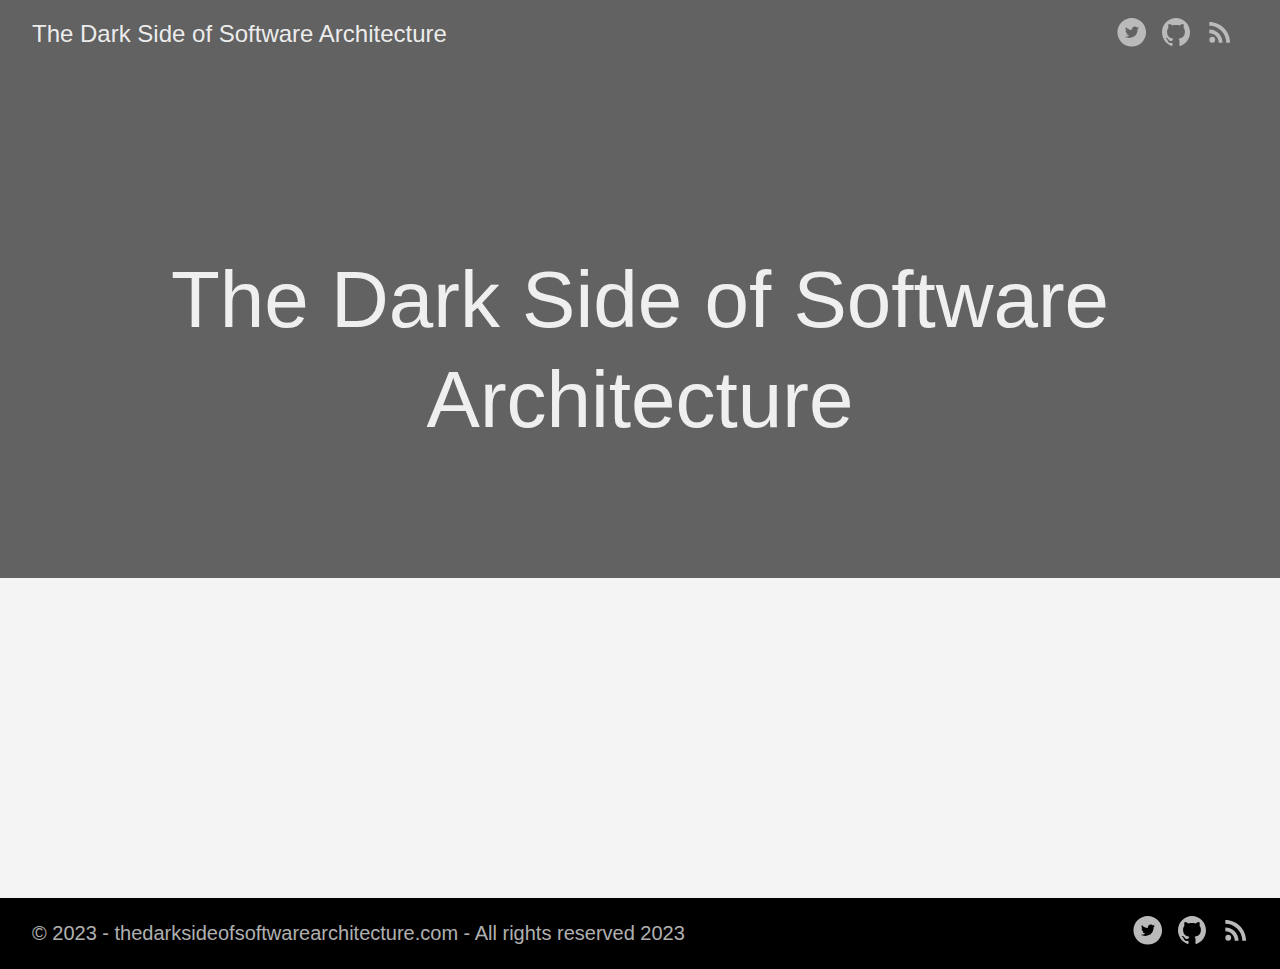
==== index.html @ fb48ea48 "Automated deployment from commit https://github.com/dssoftwarearch/blog/commit/c43af217dde00f04ebc39" ====
<!doctype html><html lang=es-es><head><meta charset=utf-8><meta http-equiv=x-ua-compatible content="IE=edge,chrome=1"><title>The Dark Side of Software Architecture | The Dark Side of Software Architecture</title><meta name=viewport content="width=device-width,minimum-scale=1"><meta name=description content="Programación, arquitectura, patrones, buenas prácticas"><meta name=generator content="Hugo 0.114.0"><meta name=robots content="index, follow"><link rel=stylesheet href=/ananke/css/main.min.7e797c8b274438413e8fc30b66cf216a79c42befa734e3f563a21765c388e6e8.css><link rel="shortcut icon" href=/images/favicon.png type=image/x-icon><link href=/index.xml rel=alternate type=application/rss+xml title="The Dark Side of Software Architecture"><link href=/index.xml rel=feed type=application/rss+xml title="The Dark Side of Software Architecture"><meta property="og:title" content="The Dark Side of Software Architecture"><meta property="og:description" content="Programación, arquitectura, patrones, buenas prácticas"><meta property="og:type" content="website"><meta property="og:url" content="https://thedarksideofsoftwarearchitecture.com/"><meta itemprop=name content="The Dark Side of Software Architecture"><meta itemprop=description content="Programación, arquitectura, patrones, buenas prácticas"><meta name=twitter:card content="summary"><meta name=twitter:title content="The Dark Side of Software Architecture"><meta name=twitter:description content="Programación, arquitectura, patrones, buenas prácticas"><script async src="https://www.googletagmanager.com/gtag/js?id=G-VMGPB595W4"></script>
<script>var doNotTrack=!1;if(!doNotTrack){window.dataLayer=window.dataLayer||[];function gtag(){dataLayer.push(arguments)}gtag("js",new Date),gtag("config","G-VMGPB595W4",{anonymize_ip:!1})}</script></head><body class="ma0 avenir bg-near-white production"><header class="cover bg-top" style=background-image:url(https://thedarksideofsoftwarearchitecture.com/images/hero.png)><div class=bg-black-60><nav class="pv3 ph3 ph4-ns" role=navigation><div class="flex-l justify-between items-center center"><a href=/ class="f3 fw2 hover-white no-underline white-90 dib">The Dark Side of Software Architecture</a><div class="flex-l items-center"><div class=ananke-socials><a href=https://twitter.com/DSSoftwareArch target=_blank rel=noopener class="twitter ananke-social-link link-transition stackoverflow link dib z-999 pt3 pt0-l mr1" title="Twitter link" aria-label="follow on Twitter——Opens in a new window"><span class=icon><svg style="enable-background:new 0 0 67 67" viewBox="0 0 67 67" xmlns="http://www.w3.org/2000/svg" xmlns:xlink="http://www.w3.org/1999/xlink"><path d="M37.167 22.283c-2.619.953-4.274 3.411-4.086 6.101l.063 1.038-1.048-.127c-3.813-.487-7.145-2.139-9.974-4.915l-1.383-1.377-.356 1.017c-.754 2.267-.272 4.661 1.299 6.271.838.89.649 1.017-.796.487-.503-.169-.943-.296-.985-.233-.146.149.356 2.076.754 2.839.545 1.06 1.655 2.097 2.871 2.712l1.027.487-1.215.021c-1.173.0-1.215.021-1.089.467.419 1.377 2.074 2.839 3.918 3.475l1.299.444-1.131.678c-1.676.976-3.646 1.526-5.616 1.568C19.775 43.256 19 43.341 19 43.405c0 .211 2.557 1.397 4.044 1.864 4.463 1.377 9.765.783 13.746-1.568 2.829-1.673 5.657-5 6.978-8.221.713-1.716 1.425-4.851 1.425-6.354.0-.975.063-1.102 1.236-2.267.692-.678 1.341-1.419 1.467-1.631.21-.403.188-.403-.88-.043-1.781.636-2.033.551-1.152-.402.649-.678 1.425-1.907 1.425-2.267.0-.063-.314.042-.671.233-.377.212-1.215.53-1.844.72l-1.131.361-1.027-.7c-.566-.381-1.361-.805-1.781-.932C39.766 21.902 38.131 21.944 37.167 22.283zM33 64C16.432 64 3 50.569 3 34S16.432 4 33 4s30 13.431 30 30S49.568 64 33 64z" style="fill-rule:evenodd;clip-rule:evenodd"/></svg></span><span class=new-window><svg height="8" style="enable-background:new 0 0 1000 1000" viewBox="0 0 1e3 1e3" xmlns="http://www.w3.org/2000/svg" xmlns:xlink="http://www.w3.org/1999/xlink"><path d="M598 128h298v298h-86V274L392 692l-60-60 418-418H598v-86zM810 810V512h86v298c0 46-40 86-86 86H214c-48 0-86-40-86-86V214c0-46 38-86 86-86h298v86H214v596h596z" style="fill-rule:evenodd;clip-rule:evenodd"/></svg></span></a><a href=https://github.com/dssoftwarearch target=_blank rel=noopener class="github ananke-social-link link-transition stackoverflow link dib z-999 pt3 pt0-l mr1" title="GitHub link" aria-label="follow on GitHub——Opens in a new window"><span class=icon><svg style="enable-background:new 0 0 512 512" viewBox="0 0 512 512" xmlns="http://www.w3.org/2000/svg" xmlns:xlink="http://www.w3.org/1999/xlink"><path d="M256 32C132.3 32 32 134.8 32 261.7c0 101.5 64.2 187.5 153.2 217.9 11.2 2.1 15.3-5 15.3-11.1.0-5.5-.2-19.9-.3-39.1-62.3 13.9-75.5-30.8-75.5-30.8-10.2-26.5-24.9-33.6-24.9-33.6-20.3-14.3 1.5-14 1.5-14 22.5 1.6 34.3 23.7 34.3 23.7 20 35.1 52.4 25 65.2 19.1 2-14.8 7.8-25 14.2-30.7-49.7-5.8-102-25.5-102-113.5.0-25.1 8.7-45.6 23-61.6-2.3-5.8-10-29.2 2.2-60.8.0.0 18.8-6.2 61.6 23.5 17.9-5.1 37-7.6 56.1-7.7 19 .1 38.2 2.6 56.1 7.7 42.8-29.7 61.5-23.5 61.5-23.5 12.2 31.6 4.5 55 2.2 60.8 14.3 16.1 23 36.6 23 61.6.0 88.2-52.4 107.6-102.3 113.3 8 7.1 15.2 21.1 15.2 42.5.0 30.7-.3 55.5-.3 63 0 6.1 4 13.3 15.4 11C415.9 449.1 480 363.1 480 261.7 480 134.8 379.7 32 256 32z"/></svg></span><span class=new-window><svg height="8" style="enable-background:new 0 0 1000 1000" viewBox="0 0 1e3 1e3" xmlns="http://www.w3.org/2000/svg" xmlns:xlink="http://www.w3.org/1999/xlink"><path d="M598 128h298v298h-86V274L392 692l-60-60 418-418H598v-86zM810 810V512h86v298c0 46-40 86-86 86H214c-48 0-86-40-86-86V214c0-46 38-86 86-86h298v86H214v596h596z" style="fill-rule:evenodd;clip-rule:evenodd"/></svg></span></a><a href=/index.xml target=_blank rel=noopener class="rss ananke-social-link link-transition stackoverflow link dib z-999 pt3 pt0-l mr1" title="RSS link" aria-label="follow on RSS——Opens in a new window"><span class=icon><svg xmlns="http://www.w3.org/2000/svg" viewBox="0 0 24 24"><circle cx="6.18" cy="17.82" r="2.18"/><path id="scale" d="M4 4.44v2.83c7.03.0 12.73 5.7 12.73 12.73h2.83c0-8.59-6.97-15.56-15.56-15.56zm0 5.66v2.83c3.9.0 7.07 3.17 7.07 7.07h2.83c0-5.47-4.43-9.9-9.9-9.9z"/></svg></span><span class=new-window><svg height="8" style="enable-background:new 0 0 1000 1000" viewBox="0 0 1e3 1e3" xmlns="http://www.w3.org/2000/svg" xmlns:xlink="http://www.w3.org/1999/xlink"><path d="M598 128h298v298h-86V274L392 692l-60-60 418-418H598v-86zM810 810V512h86v298c0 46-40 86-86 86H214c-48 0-86-40-86-86V214c0-46 38-86 86-86h298v86H214v596h596z" style="fill-rule:evenodd;clip-rule:evenodd"/></svg></span></a></div></div></div></nav><div class="tc-l pv4 pv6-l ph3 ph4-ns"><h1 class="f2 f-subheadline-l fw2 white-90 mb0 lh-title">The Dark Side of Software Architecture</h1></div></div></header><main class=pb7 role=main><article class="cf ph3 ph5-l pv3 pv4-l f4 tc-l center measure-wide lh-copy mid-gray"></article></main><footer class="bg-black bottom-0 w-100 pa3" role=contentinfo><div class="flex justify-between"><a class="f4 fw4 hover-white no-underline white-70 dn dib-ns pv2 ph3" href=https://thedarksideofsoftwarearchitecture.com/>&copy; 2023 - thedarksideofsoftwarearchitecture.com - All rights reserved 2023</a><div><div class=ananke-socials><a href=https://twitter.com/DSSoftwareArch target=_blank rel=noopener class="twitter ananke-social-link link-transition stackoverflow link dib z-999 pt3 pt0-l mr1" title="Twitter link" aria-label="follow on Twitter——Opens in a new window"><span class=icon><svg style="enable-background:new 0 0 67 67" viewBox="0 0 67 67" xmlns="http://www.w3.org/2000/svg" xmlns:xlink="http://www.w3.org/1999/xlink"><path d="M37.167 22.283c-2.619.953-4.274 3.411-4.086 6.101l.063 1.038-1.048-.127c-3.813-.487-7.145-2.139-9.974-4.915l-1.383-1.377-.356 1.017c-.754 2.267-.272 4.661 1.299 6.271.838.89.649 1.017-.796.487-.503-.169-.943-.296-.985-.233-.146.149.356 2.076.754 2.839.545 1.06 1.655 2.097 2.871 2.712l1.027.487-1.215.021c-1.173.0-1.215.021-1.089.467.419 1.377 2.074 2.839 3.918 3.475l1.299.444-1.131.678c-1.676.976-3.646 1.526-5.616 1.568C19.775 43.256 19 43.341 19 43.405c0 .211 2.557 1.397 4.044 1.864 4.463 1.377 9.765.783 13.746-1.568 2.829-1.673 5.657-5 6.978-8.221.713-1.716 1.425-4.851 1.425-6.354.0-.975.063-1.102 1.236-2.267.692-.678 1.341-1.419 1.467-1.631.21-.403.188-.403-.88-.043-1.781.636-2.033.551-1.152-.402.649-.678 1.425-1.907 1.425-2.267.0-.063-.314.042-.671.233-.377.212-1.215.53-1.844.72l-1.131.361-1.027-.7c-.566-.381-1.361-.805-1.781-.932C39.766 21.902 38.131 21.944 37.167 22.283zM33 64C16.432 64 3 50.569 3 34S16.432 4 33 4s30 13.431 30 30S49.568 64 33 64z" style="fill-rule:evenodd;clip-rule:evenodd"/></svg></span><span class=new-window><svg height="8" style="enable-background:new 0 0 1000 1000" viewBox="0 0 1e3 1e3" xmlns="http://www.w3.org/2000/svg" xmlns:xlink="http://www.w3.org/1999/xlink"><path d="M598 128h298v298h-86V274L392 692l-60-60 418-418H598v-86zM810 810V512h86v298c0 46-40 86-86 86H214c-48 0-86-40-86-86V214c0-46 38-86 86-86h298v86H214v596h596z" style="fill-rule:evenodd;clip-rule:evenodd"/></svg></span></a><a href=https://github.com/dssoftwarearch target=_blank rel=noopener class="github ananke-social-link link-transition stackoverflow link dib z-999 pt3 pt0-l mr1" title="GitHub link" aria-label="follow on GitHub——Opens in a new window"><span class=icon><svg style="enable-background:new 0 0 512 512" viewBox="0 0 512 512" xmlns="http://www.w3.org/2000/svg" xmlns:xlink="http://www.w3.org/1999/xlink"><path d="M256 32C132.3 32 32 134.8 32 261.7c0 101.5 64.2 187.5 153.2 217.9 11.2 2.1 15.3-5 15.3-11.1.0-5.5-.2-19.9-.3-39.1-62.3 13.9-75.5-30.8-75.5-30.8-10.2-26.5-24.9-33.6-24.9-33.6-20.3-14.3 1.5-14 1.5-14 22.5 1.6 34.3 23.7 34.3 23.7 20 35.1 52.4 25 65.2 19.1 2-14.8 7.8-25 14.2-30.7-49.7-5.8-102-25.5-102-113.5.0-25.1 8.7-45.6 23-61.6-2.3-5.8-10-29.2 2.2-60.8.0.0 18.8-6.2 61.6 23.5 17.9-5.1 37-7.6 56.1-7.7 19 .1 38.2 2.6 56.1 7.7 42.8-29.7 61.5-23.5 61.5-23.5 12.2 31.6 4.5 55 2.2 60.8 14.3 16.1 23 36.6 23 61.6.0 88.2-52.4 107.6-102.3 113.3 8 7.1 15.2 21.1 15.2 42.5.0 30.7-.3 55.5-.3 63 0 6.1 4 13.3 15.4 11C415.9 449.1 480 363.1 480 261.7 480 134.8 379.7 32 256 32z"/></svg></span><span class=new-window><svg height="8" style="enable-background:new 0 0 1000 1000" viewBox="0 0 1e3 1e3" xmlns="http://www.w3.org/2000/svg" xmlns:xlink="http://www.w3.org/1999/xlink"><path d="M598 128h298v298h-86V274L392 692l-60-60 418-418H598v-86zM810 810V512h86v298c0 46-40 86-86 86H214c-48 0-86-40-86-86V214c0-46 38-86 86-86h298v86H214v596h596z" style="fill-rule:evenodd;clip-rule:evenodd"/></svg></span></a><a href=/index.xml target=_blank rel=noopener class="rss ananke-social-link link-transition stackoverflow link dib z-999 pt3 pt0-l mr1" title="RSS link" aria-label="follow on RSS——Opens in a new window"><span class=icon><svg xmlns="http://www.w3.org/2000/svg" viewBox="0 0 24 24"><circle cx="6.18" cy="17.82" r="2.18"/><path id="scale" d="M4 4.44v2.83c7.03.0 12.73 5.7 12.73 12.73h2.83c0-8.59-6.97-15.56-15.56-15.56zm0 5.66v2.83c3.9.0 7.07 3.17 7.07 7.07h2.83c0-5.47-4.43-9.9-9.9-9.9z"/></svg></span><span class=new-window><svg height="8" style="enable-background:new 0 0 1000 1000" viewBox="0 0 1e3 1e3" xmlns="http://www.w3.org/2000/svg" xmlns:xlink="http://www.w3.org/1999/xlink"><path d="M598 128h298v298h-86V274L392 692l-60-60 418-418H598v-86zM810 810V512h86v298c0 46-40 86-86 86H214c-48 0-86-40-86-86V214c0-46 38-86 86-86h298v86H214v596h596z" style="fill-rule:evenodd;clip-rule:evenodd"/></svg></span></a></div></div></div></footer></body></html>
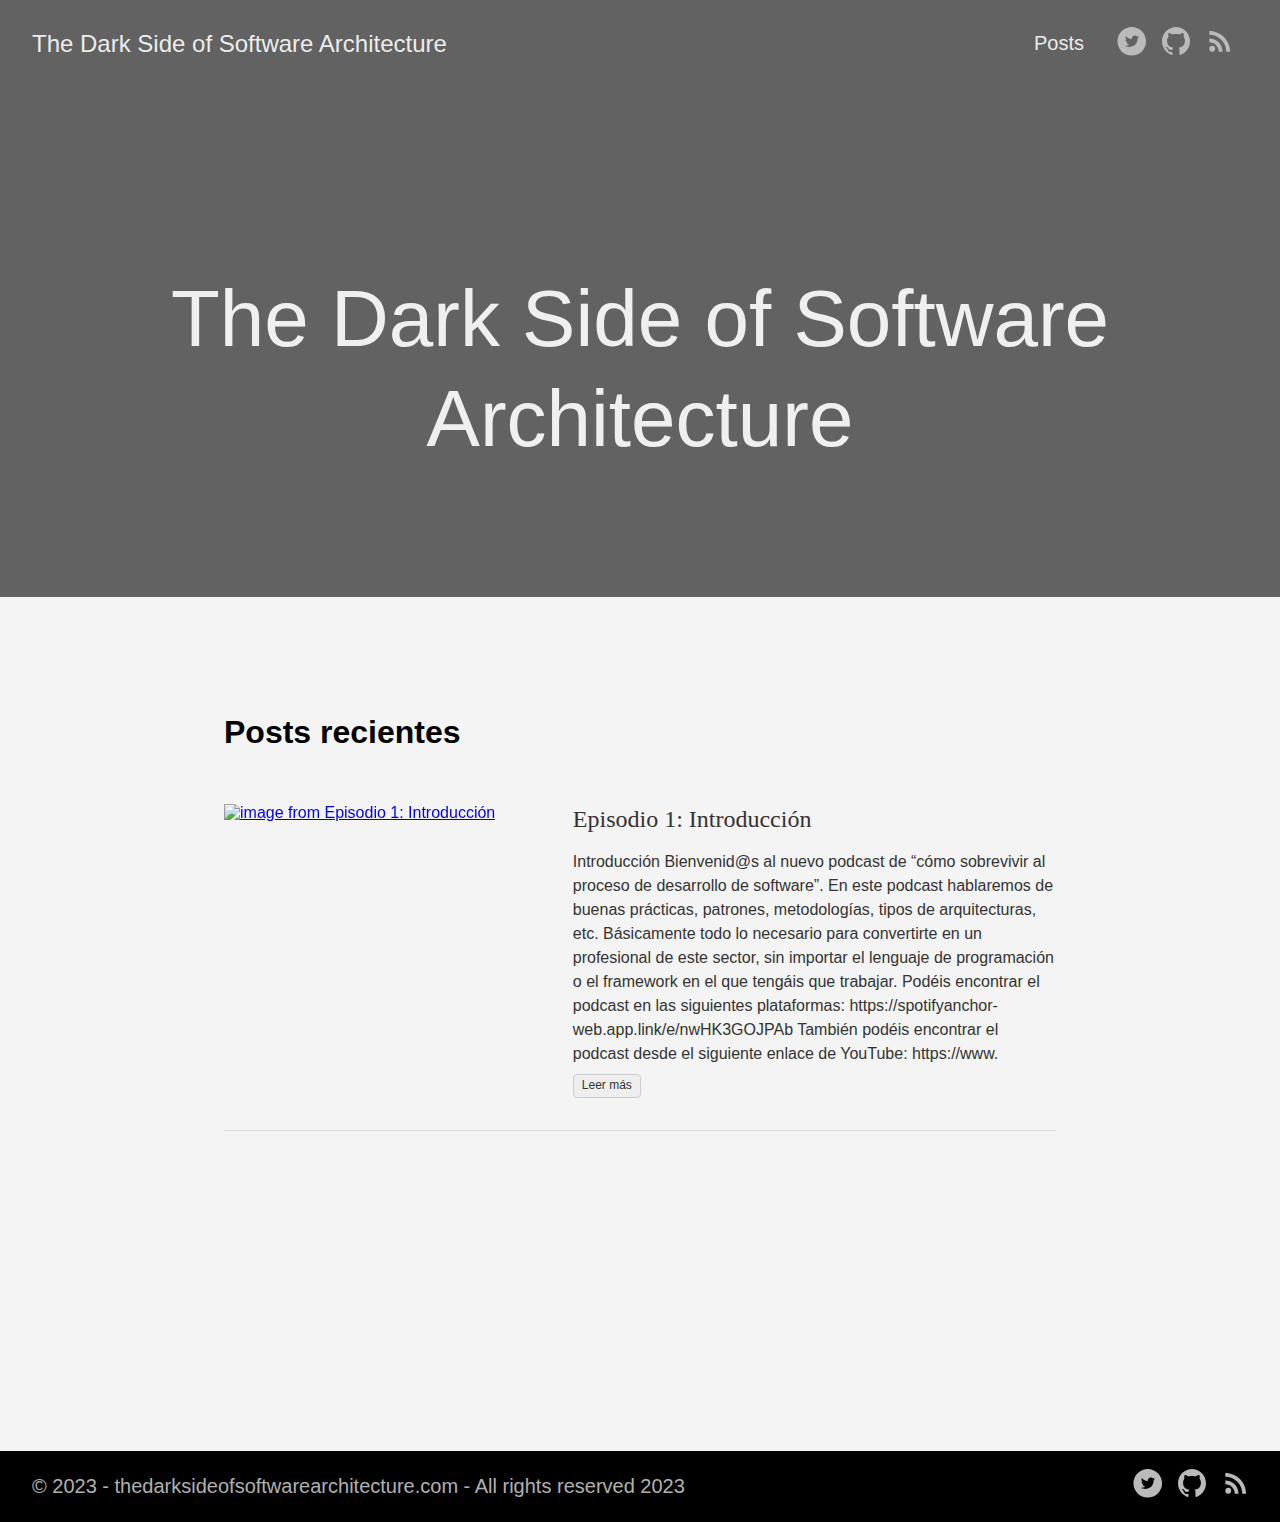
==== commit e003be47: "Automated deployment from commit https://github.com/dssoftwarearch/blog/commit/5a0dc8dbeec0d3102404c" ====
--- a/index.html
+++ b/index.html
@@ -1,2 +1,5 @@
 <!doctype html><html lang=es-es><head><meta charset=utf-8><meta http-equiv=x-ua-compatible content="IE=edge,chrome=1"><title>The Dark Side of Software Architecture | The Dark Side of Software Architecture</title><meta name=viewport content="width=device-width,minimum-scale=1"><meta name=description content="Programación, arquitectura, patrones, buenas prácticas"><meta name=generator content="Hugo 0.114.0"><meta name=robots content="index, follow"><link rel=stylesheet href=/ananke/css/main.min.7e797c8b274438413e8fc30b66cf216a79c42befa734e3f563a21765c388e6e8.css><link rel="shortcut icon" href=/images/favicon.png type=image/x-icon><link href=/index.xml rel=alternate type=application/rss+xml title="The Dark Side of Software Architecture"><link href=/index.xml rel=feed type=application/rss+xml title="The Dark Side of Software Architecture"><meta property="og:title" content="The Dark Side of Software Architecture"><meta property="og:description" content="Programación, arquitectura, patrones, buenas prácticas"><meta property="og:type" content="website"><meta property="og:url" content="https://thedarksideofsoftwarearchitecture.com/"><meta itemprop=name content="The Dark Side of Software Architecture"><meta itemprop=description content="Programación, arquitectura, patrones, buenas prácticas"><meta name=twitter:card content="summary"><meta name=twitter:title content="The Dark Side of Software Architecture"><meta name=twitter:description content="Programación, arquitectura, patrones, buenas prácticas"><script async src="https://www.googletagmanager.com/gtag/js?id=G-VMGPB595W4"></script>
-<script>var doNotTrack=!1;if(!doNotTrack){window.dataLayer=window.dataLayer||[];function gtag(){dataLayer.push(arguments)}gtag("js",new Date),gtag("config","G-VMGPB595W4",{anonymize_ip:!1})}</script></head><body class="ma0 avenir bg-near-white production"><header class="cover bg-top" style=background-image:url(https://thedarksideofsoftwarearchitecture.com/images/hero.png)><div class=bg-black-60><nav class="pv3 ph3 ph4-ns" role=navigation><div class="flex-l justify-between items-center center"><a href=/ class="f3 fw2 hover-white no-underline white-90 dib">The Dark Side of Software Architecture</a><div class="flex-l items-center"><div class=ananke-socials><a href=https://twitter.com/DSSoftwareArch target=_blank rel=noopener class="twitter ananke-social-link link-transition stackoverflow link dib z-999 pt3 pt0-l mr1" title="Twitter link" aria-label="follow on Twitter——Opens in a new window"><span class=icon><svg style="enable-background:new 0 0 67 67" viewBox="0 0 67 67" xmlns="http://www.w3.org/2000/svg" xmlns:xlink="http://www.w3.org/1999/xlink"><path d="M37.167 22.283c-2.619.953-4.274 3.411-4.086 6.101l.063 1.038-1.048-.127c-3.813-.487-7.145-2.139-9.974-4.915l-1.383-1.377-.356 1.017c-.754 2.267-.272 4.661 1.299 6.271.838.89.649 1.017-.796.487-.503-.169-.943-.296-.985-.233-.146.149.356 2.076.754 2.839.545 1.06 1.655 2.097 2.871 2.712l1.027.487-1.215.021c-1.173.0-1.215.021-1.089.467.419 1.377 2.074 2.839 3.918 3.475l1.299.444-1.131.678c-1.676.976-3.646 1.526-5.616 1.568C19.775 43.256 19 43.341 19 43.405c0 .211 2.557 1.397 4.044 1.864 4.463 1.377 9.765.783 13.746-1.568 2.829-1.673 5.657-5 6.978-8.221.713-1.716 1.425-4.851 1.425-6.354.0-.975.063-1.102 1.236-2.267.692-.678 1.341-1.419 1.467-1.631.21-.403.188-.403-.88-.043-1.781.636-2.033.551-1.152-.402.649-.678 1.425-1.907 1.425-2.267.0-.063-.314.042-.671.233-.377.212-1.215.53-1.844.72l-1.131.361-1.027-.7c-.566-.381-1.361-.805-1.781-.932C39.766 21.902 38.131 21.944 37.167 22.283zM33 64C16.432 64 3 50.569 3 34S16.432 4 33 4s30 13.431 30 30S49.568 64 33 64z" style="fill-rule:evenodd;clip-rule:evenodd"/></svg></span><span class=new-window><svg height="8" style="enable-background:new 0 0 1000 1000" viewBox="0 0 1e3 1e3" xmlns="http://www.w3.org/2000/svg" xmlns:xlink="http://www.w3.org/1999/xlink"><path d="M598 128h298v298h-86V274L392 692l-60-60 418-418H598v-86zM810 810V512h86v298c0 46-40 86-86 86H214c-48 0-86-40-86-86V214c0-46 38-86 86-86h298v86H214v596h596z" style="fill-rule:evenodd;clip-rule:evenodd"/></svg></span></a><a href=https://github.com/dssoftwarearch target=_blank rel=noopener class="github ananke-social-link link-transition stackoverflow link dib z-999 pt3 pt0-l mr1" title="GitHub link" aria-label="follow on GitHub——Opens in a new window"><span class=icon><svg style="enable-background:new 0 0 512 512" viewBox="0 0 512 512" xmlns="http://www.w3.org/2000/svg" xmlns:xlink="http://www.w3.org/1999/xlink"><path d="M256 32C132.3 32 32 134.8 32 261.7c0 101.5 64.2 187.5 153.2 217.9 11.2 2.1 15.3-5 15.3-11.1.0-5.5-.2-19.9-.3-39.1-62.3 13.9-75.5-30.8-75.5-30.8-10.2-26.5-24.9-33.6-24.9-33.6-20.3-14.3 1.5-14 1.5-14 22.5 1.6 34.3 23.7 34.3 23.7 20 35.1 52.4 25 65.2 19.1 2-14.8 7.8-25 14.2-30.7-49.7-5.8-102-25.5-102-113.5.0-25.1 8.7-45.6 23-61.6-2.3-5.8-10-29.2 2.2-60.8.0.0 18.8-6.2 61.6 23.5 17.9-5.1 37-7.6 56.1-7.7 19 .1 38.2 2.6 56.1 7.7 42.8-29.7 61.5-23.5 61.5-23.5 12.2 31.6 4.5 55 2.2 60.8 14.3 16.1 23 36.6 23 61.6.0 88.2-52.4 107.6-102.3 113.3 8 7.1 15.2 21.1 15.2 42.5.0 30.7-.3 55.5-.3 63 0 6.1 4 13.3 15.4 11C415.9 449.1 480 363.1 480 261.7 480 134.8 379.7 32 256 32z"/></svg></span><span class=new-window><svg height="8" style="enable-background:new 0 0 1000 1000" viewBox="0 0 1e3 1e3" xmlns="http://www.w3.org/2000/svg" xmlns:xlink="http://www.w3.org/1999/xlink"><path d="M598 128h298v298h-86V274L392 692l-60-60 418-418H598v-86zM810 810V512h86v298c0 46-40 86-86 86H214c-48 0-86-40-86-86V214c0-46 38-86 86-86h298v86H214v596h596z" style="fill-rule:evenodd;clip-rule:evenodd"/></svg></span></a><a href=/index.xml target=_blank rel=noopener class="rss ananke-social-link link-transition stackoverflow link dib z-999 pt3 pt0-l mr1" title="RSS link" aria-label="follow on RSS——Opens in a new window"><span class=icon><svg xmlns="http://www.w3.org/2000/svg" viewBox="0 0 24 24"><circle cx="6.18" cy="17.82" r="2.18"/><path id="scale" d="M4 4.44v2.83c7.03.0 12.73 5.7 12.73 12.73h2.83c0-8.59-6.97-15.56-15.56-15.56zm0 5.66v2.83c3.9.0 7.07 3.17 7.07 7.07h2.83c0-5.47-4.43-9.9-9.9-9.9z"/></svg></span><span class=new-window><svg height="8" style="enable-background:new 0 0 1000 1000" viewBox="0 0 1e3 1e3" xmlns="http://www.w3.org/2000/svg" xmlns:xlink="http://www.w3.org/1999/xlink"><path d="M598 128h298v298h-86V274L392 692l-60-60 418-418H598v-86zM810 810V512h86v298c0 46-40 86-86 86H214c-48 0-86-40-86-86V214c0-46 38-86 86-86h298v86H214v596h596z" style="fill-rule:evenodd;clip-rule:evenodd"/></svg></span></a></div></div></div></nav><div class="tc-l pv4 pv6-l ph3 ph4-ns"><h1 class="f2 f-subheadline-l fw2 white-90 mb0 lh-title">The Dark Side of Software Architecture</h1></div></div></header><main class=pb7 role=main><article class="cf ph3 ph5-l pv3 pv4-l f4 tc-l center measure-wide lh-copy mid-gray"></article></main><footer class="bg-black bottom-0 w-100 pa3" role=contentinfo><div class="flex justify-between"><a class="f4 fw4 hover-white no-underline white-70 dn dib-ns pv2 ph3" href=https://thedarksideofsoftwarearchitecture.com/>&copy; 2023 - thedarksideofsoftwarearchitecture.com - All rights reserved 2023</a><div><div class=ananke-socials><a href=https://twitter.com/DSSoftwareArch target=_blank rel=noopener class="twitter ananke-social-link link-transition stackoverflow link dib z-999 pt3 pt0-l mr1" title="Twitter link" aria-label="follow on Twitter——Opens in a new window"><span class=icon><svg style="enable-background:new 0 0 67 67" viewBox="0 0 67 67" xmlns="http://www.w3.org/2000/svg" xmlns:xlink="http://www.w3.org/1999/xlink"><path d="M37.167 22.283c-2.619.953-4.274 3.411-4.086 6.101l.063 1.038-1.048-.127c-3.813-.487-7.145-2.139-9.974-4.915l-1.383-1.377-.356 1.017c-.754 2.267-.272 4.661 1.299 6.271.838.89.649 1.017-.796.487-.503-.169-.943-.296-.985-.233-.146.149.356 2.076.754 2.839.545 1.06 1.655 2.097 2.871 2.712l1.027.487-1.215.021c-1.173.0-1.215.021-1.089.467.419 1.377 2.074 2.839 3.918 3.475l1.299.444-1.131.678c-1.676.976-3.646 1.526-5.616 1.568C19.775 43.256 19 43.341 19 43.405c0 .211 2.557 1.397 4.044 1.864 4.463 1.377 9.765.783 13.746-1.568 2.829-1.673 5.657-5 6.978-8.221.713-1.716 1.425-4.851 1.425-6.354.0-.975.063-1.102 1.236-2.267.692-.678 1.341-1.419 1.467-1.631.21-.403.188-.403-.88-.043-1.781.636-2.033.551-1.152-.402.649-.678 1.425-1.907 1.425-2.267.0-.063-.314.042-.671.233-.377.212-1.215.53-1.844.72l-1.131.361-1.027-.7c-.566-.381-1.361-.805-1.781-.932C39.766 21.902 38.131 21.944 37.167 22.283zM33 64C16.432 64 3 50.569 3 34S16.432 4 33 4s30 13.431 30 30S49.568 64 33 64z" style="fill-rule:evenodd;clip-rule:evenodd"/></svg></span><span class=new-window><svg height="8" style="enable-background:new 0 0 1000 1000" viewBox="0 0 1e3 1e3" xmlns="http://www.w3.org/2000/svg" xmlns:xlink="http://www.w3.org/1999/xlink"><path d="M598 128h298v298h-86V274L392 692l-60-60 418-418H598v-86zM810 810V512h86v298c0 46-40 86-86 86H214c-48 0-86-40-86-86V214c0-46 38-86 86-86h298v86H214v596h596z" style="fill-rule:evenodd;clip-rule:evenodd"/></svg></span></a><a href=https://github.com/dssoftwarearch target=_blank rel=noopener class="github ananke-social-link link-transition stackoverflow link dib z-999 pt3 pt0-l mr1" title="GitHub link" aria-label="follow on GitHub——Opens in a new window"><span class=icon><svg style="enable-background:new 0 0 512 512" viewBox="0 0 512 512" xmlns="http://www.w3.org/2000/svg" xmlns:xlink="http://www.w3.org/1999/xlink"><path d="M256 32C132.3 32 32 134.8 32 261.7c0 101.5 64.2 187.5 153.2 217.9 11.2 2.1 15.3-5 15.3-11.1.0-5.5-.2-19.9-.3-39.1-62.3 13.9-75.5-30.8-75.5-30.8-10.2-26.5-24.9-33.6-24.9-33.6-20.3-14.3 1.5-14 1.5-14 22.5 1.6 34.3 23.7 34.3 23.7 20 35.1 52.4 25 65.2 19.1 2-14.8 7.8-25 14.2-30.7-49.7-5.8-102-25.5-102-113.5.0-25.1 8.7-45.6 23-61.6-2.3-5.8-10-29.2 2.2-60.8.0.0 18.8-6.2 61.6 23.5 17.9-5.1 37-7.6 56.1-7.7 19 .1 38.2 2.6 56.1 7.7 42.8-29.7 61.5-23.5 61.5-23.5 12.2 31.6 4.5 55 2.2 60.8 14.3 16.1 23 36.6 23 61.6.0 88.2-52.4 107.6-102.3 113.3 8 7.1 15.2 21.1 15.2 42.5.0 30.7-.3 55.5-.3 63 0 6.1 4 13.3 15.4 11C415.9 449.1 480 363.1 480 261.7 480 134.8 379.7 32 256 32z"/></svg></span><span class=new-window><svg height="8" style="enable-background:new 0 0 1000 1000" viewBox="0 0 1e3 1e3" xmlns="http://www.w3.org/2000/svg" xmlns:xlink="http://www.w3.org/1999/xlink"><path d="M598 128h298v298h-86V274L392 692l-60-60 418-418H598v-86zM810 810V512h86v298c0 46-40 86-86 86H214c-48 0-86-40-86-86V214c0-46 38-86 86-86h298v86H214v596h596z" style="fill-rule:evenodd;clip-rule:evenodd"/></svg></span></a><a href=/index.xml target=_blank rel=noopener class="rss ananke-social-link link-transition stackoverflow link dib z-999 pt3 pt0-l mr1" title="RSS link" aria-label="follow on RSS——Opens in a new window"><span class=icon><svg xmlns="http://www.w3.org/2000/svg" viewBox="0 0 24 24"><circle cx="6.18" cy="17.82" r="2.18"/><path id="scale" d="M4 4.44v2.83c7.03.0 12.73 5.7 12.73 12.73h2.83c0-8.59-6.97-15.56-15.56-15.56zm0 5.66v2.83c3.9.0 7.07 3.17 7.07 7.07h2.83c0-5.47-4.43-9.9-9.9-9.9z"/></svg></span><span class=new-window><svg height="8" style="enable-background:new 0 0 1000 1000" viewBox="0 0 1e3 1e3" xmlns="http://www.w3.org/2000/svg" xmlns:xlink="http://www.w3.org/1999/xlink"><path d="M598 128h298v298h-86V274L392 692l-60-60 418-418H598v-86zM810 810V512h86v298c0 46-40 86-86 86H214c-48 0-86-40-86-86V214c0-46 38-86 86-86h298v86H214v596h596z" style="fill-rule:evenodd;clip-rule:evenodd"/></svg></span></a></div></div></div></footer></body></html>+<script>var doNotTrack=!1;if(!doNotTrack){window.dataLayer=window.dataLayer||[];function gtag(){dataLayer.push(arguments)}gtag("js",new Date),gtag("config","G-VMGPB595W4",{anonymize_ip:!1})}</script></head><body class="ma0 avenir bg-near-white production"><header class="cover bg-top" style=background-image:url(https://thedarksideofsoftwarearchitecture.com/images/hero.png)><div class=bg-black-60><nav class="pv3 ph3 ph4-ns" role=navigation><div class="flex-l justify-between items-center center"><a href=/ class="f3 fw2 hover-white no-underline white-90 dib">The Dark Side of Software Architecture</a><div class="flex-l items-center"><ul class="pl0 mr3"><li class="list f5 f4-ns fw4 dib pr3"><a class="hover-white no-underline white-90" href=/posts/ title="Posts pagina">Posts</a></li></ul><div class=ananke-socials><a href=https://twitter.com/DSSoftwareArch target=_blank rel=noopener class="twitter ananke-social-link link-transition stackoverflow link dib z-999 pt3 pt0-l mr1" title="Twitter link" aria-label="follow on Twitter——Opens in a new window"><span class=icon><svg style="enable-background:new 0 0 67 67" viewBox="0 0 67 67" xmlns="http://www.w3.org/2000/svg" xmlns:xlink="http://www.w3.org/1999/xlink"><path d="M37.167 22.283c-2.619.953-4.274 3.411-4.086 6.101l.063 1.038-1.048-.127c-3.813-.487-7.145-2.139-9.974-4.915l-1.383-1.377-.356 1.017c-.754 2.267-.272 4.661 1.299 6.271.838.89.649 1.017-.796.487-.503-.169-.943-.296-.985-.233-.146.149.356 2.076.754 2.839.545 1.06 1.655 2.097 2.871 2.712l1.027.487-1.215.021c-1.173.0-1.215.021-1.089.467.419 1.377 2.074 2.839 3.918 3.475l1.299.444-1.131.678c-1.676.976-3.646 1.526-5.616 1.568C19.775 43.256 19 43.341 19 43.405c0 .211 2.557 1.397 4.044 1.864 4.463 1.377 9.765.783 13.746-1.568 2.829-1.673 5.657-5 6.978-8.221.713-1.716 1.425-4.851 1.425-6.354.0-.975.063-1.102 1.236-2.267.692-.678 1.341-1.419 1.467-1.631.21-.403.188-.403-.88-.043-1.781.636-2.033.551-1.152-.402.649-.678 1.425-1.907 1.425-2.267.0-.063-.314.042-.671.233-.377.212-1.215.53-1.844.72l-1.131.361-1.027-.7c-.566-.381-1.361-.805-1.781-.932C39.766 21.902 38.131 21.944 37.167 22.283zM33 64C16.432 64 3 50.569 3 34S16.432 4 33 4s30 13.431 30 30S49.568 64 33 64z" style="fill-rule:evenodd;clip-rule:evenodd"/></svg></span><span class=new-window><svg height="8" style="enable-background:new 0 0 1000 1000" viewBox="0 0 1e3 1e3" xmlns="http://www.w3.org/2000/svg" xmlns:xlink="http://www.w3.org/1999/xlink"><path d="M598 128h298v298h-86V274L392 692l-60-60 418-418H598v-86zM810 810V512h86v298c0 46-40 86-86 86H214c-48 0-86-40-86-86V214c0-46 38-86 86-86h298v86H214v596h596z" style="fill-rule:evenodd;clip-rule:evenodd"/></svg></span></a><a href=https://github.com/dssoftwarearch target=_blank rel=noopener class="github ananke-social-link link-transition stackoverflow link dib z-999 pt3 pt0-l mr1" title="GitHub link" aria-label="follow on GitHub——Opens in a new window"><span class=icon><svg style="enable-background:new 0 0 512 512" viewBox="0 0 512 512" xmlns="http://www.w3.org/2000/svg" xmlns:xlink="http://www.w3.org/1999/xlink"><path d="M256 32C132.3 32 32 134.8 32 261.7c0 101.5 64.2 187.5 153.2 217.9 11.2 2.1 15.3-5 15.3-11.1.0-5.5-.2-19.9-.3-39.1-62.3 13.9-75.5-30.8-75.5-30.8-10.2-26.5-24.9-33.6-24.9-33.6-20.3-14.3 1.5-14 1.5-14 22.5 1.6 34.3 23.7 34.3 23.7 20 35.1 52.4 25 65.2 19.1 2-14.8 7.8-25 14.2-30.7-49.7-5.8-102-25.5-102-113.5.0-25.1 8.7-45.6 23-61.6-2.3-5.8-10-29.2 2.2-60.8.0.0 18.8-6.2 61.6 23.5 17.9-5.1 37-7.6 56.1-7.7 19 .1 38.2 2.6 56.1 7.7 42.8-29.7 61.5-23.5 61.5-23.5 12.2 31.6 4.5 55 2.2 60.8 14.3 16.1 23 36.6 23 61.6.0 88.2-52.4 107.6-102.3 113.3 8 7.1 15.2 21.1 15.2 42.5.0 30.7-.3 55.5-.3 63 0 6.1 4 13.3 15.4 11C415.9 449.1 480 363.1 480 261.7 480 134.8 379.7 32 256 32z"/></svg></span><span class=new-window><svg height="8" style="enable-background:new 0 0 1000 1000" viewBox="0 0 1e3 1e3" xmlns="http://www.w3.org/2000/svg" xmlns:xlink="http://www.w3.org/1999/xlink"><path d="M598 128h298v298h-86V274L392 692l-60-60 418-418H598v-86zM810 810V512h86v298c0 46-40 86-86 86H214c-48 0-86-40-86-86V214c0-46 38-86 86-86h298v86H214v596h596z" style="fill-rule:evenodd;clip-rule:evenodd"/></svg></span></a><a href=/index.xml target=_blank rel=noopener class="rss ananke-social-link link-transition stackoverflow link dib z-999 pt3 pt0-l mr1" title="RSS link" aria-label="follow on RSS——Opens in a new window"><span class=icon><svg xmlns="http://www.w3.org/2000/svg" viewBox="0 0 24 24"><circle cx="6.18" cy="17.82" r="2.18"/><path id="scale" d="M4 4.44v2.83c7.03.0 12.73 5.7 12.73 12.73h2.83c0-8.59-6.97-15.56-15.56-15.56zm0 5.66v2.83c3.9.0 7.07 3.17 7.07 7.07h2.83c0-5.47-4.43-9.9-9.9-9.9z"/></svg></span><span class=new-window><svg height="8" style="enable-background:new 0 0 1000 1000" viewBox="0 0 1e3 1e3" xmlns="http://www.w3.org/2000/svg" xmlns:xlink="http://www.w3.org/1999/xlink"><path d="M598 128h298v298h-86V274L392 692l-60-60 418-418H598v-86zM810 810V512h86v298c0 46-40 86-86 86H214c-48 0-86-40-86-86V214c0-46 38-86 86-86h298v86H214v596h596z" style="fill-rule:evenodd;clip-rule:evenodd"/></svg></span></a></div></div></div></nav><div class="tc-l pv4 pv6-l ph3 ph4-ns"><h1 class="f2 f-subheadline-l fw2 white-90 mb0 lh-title">The Dark Side of Software Architecture</h1></div></div></header><main class=pb7 role=main><article class="cf ph3 ph5-l pv3 pv4-l f4 tc-l center measure-wide lh-copy mid-gray"></article><div class="pa3 pa4-ns w-100 w-70-ns center"><h1 class=flex-none>Posts recientes</h1><section class="w-100 mw8"><div class="relative w-100 mb4"><article class="bb b--black-10"><div class="db pv4 ph3 ph0-l no-underline dark-gray"><div class="flex flex-column flex-row-ns"><div class="pr3-ns mb4 mb0-ns w-100 w-40-ns"><a href=/posts/podcast/introduccion/ class="db grow"><img src=https://thedarksideofsoftwarearchitecture.com/images/podcast_image.png class=img alt="image from Episodio 1: Introducción"></a></div><div class="blah w-100 w-60-ns pl3-ns"><h1 class="f3 fw1 athelas mt0 lh-title"><a href=/posts/podcast/introduccion/ class="color-inherit dim link">Episodio 1: Introducción</a></h1><div class="f6 f5-l lh-copy nested-copy-line-height nested-links">Introducción Bienvenid@s al nuevo podcast de &ldquo;cómo sobrevivir al proceso de desarrollo de software&rdquo;.
+En este podcast hablaremos de buenas prácticas, patrones, metodologías, tipos de arquitecturas, etc. Básicamente todo lo necesario para convertirte en un profesional de este sector, sin importar el lenguaje de programación o el framework en el que tengáis que trabajar.
+Podéis encontrar el podcast en las siguientes plataformas: https://spotifyanchor-web.app.link/e/nwHK3GOJPAb
+También podéis encontrar el podcast desde el siguiente enlace de YouTube: https://www.</div><a href=/posts/podcast/introduccion/ class="ba b--moon-gray bg-light-gray br2 color-inherit dib f7 hover-bg-moon-gray link mt2 ph2 pv1">Leer más</a></div></div></div></article></div></section></div></main><footer class="bg-black bottom-0 w-100 pa3" role=contentinfo><div class="flex justify-between"><a class="f4 fw4 hover-white no-underline white-70 dn dib-ns pv2 ph3" href=https://thedarksideofsoftwarearchitecture.com/>&copy; 2023 - thedarksideofsoftwarearchitecture.com - All rights reserved 2023</a><div><div class=ananke-socials><a href=https://twitter.com/DSSoftwareArch target=_blank rel=noopener class="twitter ananke-social-link link-transition stackoverflow link dib z-999 pt3 pt0-l mr1" title="Twitter link" aria-label="follow on Twitter——Opens in a new window"><span class=icon><svg style="enable-background:new 0 0 67 67" viewBox="0 0 67 67" xmlns="http://www.w3.org/2000/svg" xmlns:xlink="http://www.w3.org/1999/xlink"><path d="M37.167 22.283c-2.619.953-4.274 3.411-4.086 6.101l.063 1.038-1.048-.127c-3.813-.487-7.145-2.139-9.974-4.915l-1.383-1.377-.356 1.017c-.754 2.267-.272 4.661 1.299 6.271.838.89.649 1.017-.796.487-.503-.169-.943-.296-.985-.233-.146.149.356 2.076.754 2.839.545 1.06 1.655 2.097 2.871 2.712l1.027.487-1.215.021c-1.173.0-1.215.021-1.089.467.419 1.377 2.074 2.839 3.918 3.475l1.299.444-1.131.678c-1.676.976-3.646 1.526-5.616 1.568C19.775 43.256 19 43.341 19 43.405c0 .211 2.557 1.397 4.044 1.864 4.463 1.377 9.765.783 13.746-1.568 2.829-1.673 5.657-5 6.978-8.221.713-1.716 1.425-4.851 1.425-6.354.0-.975.063-1.102 1.236-2.267.692-.678 1.341-1.419 1.467-1.631.21-.403.188-.403-.88-.043-1.781.636-2.033.551-1.152-.402.649-.678 1.425-1.907 1.425-2.267.0-.063-.314.042-.671.233-.377.212-1.215.53-1.844.72l-1.131.361-1.027-.7c-.566-.381-1.361-.805-1.781-.932C39.766 21.902 38.131 21.944 37.167 22.283zM33 64C16.432 64 3 50.569 3 34S16.432 4 33 4s30 13.431 30 30S49.568 64 33 64z" style="fill-rule:evenodd;clip-rule:evenodd"/></svg></span><span class=new-window><svg height="8" style="enable-background:new 0 0 1000 1000" viewBox="0 0 1e3 1e3" xmlns="http://www.w3.org/2000/svg" xmlns:xlink="http://www.w3.org/1999/xlink"><path d="M598 128h298v298h-86V274L392 692l-60-60 418-418H598v-86zM810 810V512h86v298c0 46-40 86-86 86H214c-48 0-86-40-86-86V214c0-46 38-86 86-86h298v86H214v596h596z" style="fill-rule:evenodd;clip-rule:evenodd"/></svg></span></a><a href=https://github.com/dssoftwarearch target=_blank rel=noopener class="github ananke-social-link link-transition stackoverflow link dib z-999 pt3 pt0-l mr1" title="GitHub link" aria-label="follow on GitHub——Opens in a new window"><span class=icon><svg style="enable-background:new 0 0 512 512" viewBox="0 0 512 512" xmlns="http://www.w3.org/2000/svg" xmlns:xlink="http://www.w3.org/1999/xlink"><path d="M256 32C132.3 32 32 134.8 32 261.7c0 101.5 64.2 187.5 153.2 217.9 11.2 2.1 15.3-5 15.3-11.1.0-5.5-.2-19.9-.3-39.1-62.3 13.9-75.5-30.8-75.5-30.8-10.2-26.5-24.9-33.6-24.9-33.6-20.3-14.3 1.5-14 1.5-14 22.5 1.6 34.3 23.7 34.3 23.7 20 35.1 52.4 25 65.2 19.1 2-14.8 7.8-25 14.2-30.7-49.7-5.8-102-25.5-102-113.5.0-25.1 8.7-45.6 23-61.6-2.3-5.8-10-29.2 2.2-60.8.0.0 18.8-6.2 61.6 23.5 17.9-5.1 37-7.6 56.1-7.7 19 .1 38.2 2.6 56.1 7.7 42.8-29.7 61.5-23.5 61.5-23.5 12.2 31.6 4.5 55 2.2 60.8 14.3 16.1 23 36.6 23 61.6.0 88.2-52.4 107.6-102.3 113.3 8 7.1 15.2 21.1 15.2 42.5.0 30.7-.3 55.5-.3 63 0 6.1 4 13.3 15.4 11C415.9 449.1 480 363.1 480 261.7 480 134.8 379.7 32 256 32z"/></svg></span><span class=new-window><svg height="8" style="enable-background:new 0 0 1000 1000" viewBox="0 0 1e3 1e3" xmlns="http://www.w3.org/2000/svg" xmlns:xlink="http://www.w3.org/1999/xlink"><path d="M598 128h298v298h-86V274L392 692l-60-60 418-418H598v-86zM810 810V512h86v298c0 46-40 86-86 86H214c-48 0-86-40-86-86V214c0-46 38-86 86-86h298v86H214v596h596z" style="fill-rule:evenodd;clip-rule:evenodd"/></svg></span></a><a href=/index.xml target=_blank rel=noopener class="rss ananke-social-link link-transition stackoverflow link dib z-999 pt3 pt0-l mr1" title="RSS link" aria-label="follow on RSS——Opens in a new window"><span class=icon><svg xmlns="http://www.w3.org/2000/svg" viewBox="0 0 24 24"><circle cx="6.18" cy="17.82" r="2.18"/><path id="scale" d="M4 4.44v2.83c7.03.0 12.73 5.7 12.73 12.73h2.83c0-8.59-6.97-15.56-15.56-15.56zm0 5.66v2.83c3.9.0 7.07 3.17 7.07 7.07h2.83c0-5.47-4.43-9.9-9.9-9.9z"/></svg></span><span class=new-window><svg height="8" style="enable-background:new 0 0 1000 1000" viewBox="0 0 1e3 1e3" xmlns="http://www.w3.org/2000/svg" xmlns:xlink="http://www.w3.org/1999/xlink"><path d="M598 128h298v298h-86V274L392 692l-60-60 418-418H598v-86zM810 810V512h86v298c0 46-40 86-86 86H214c-48 0-86-40-86-86V214c0-46 38-86 86-86h298v86H214v596h596z" style="fill-rule:evenodd;clip-rule:evenodd"/></svg></span></a></div></div></div></footer></body></html>